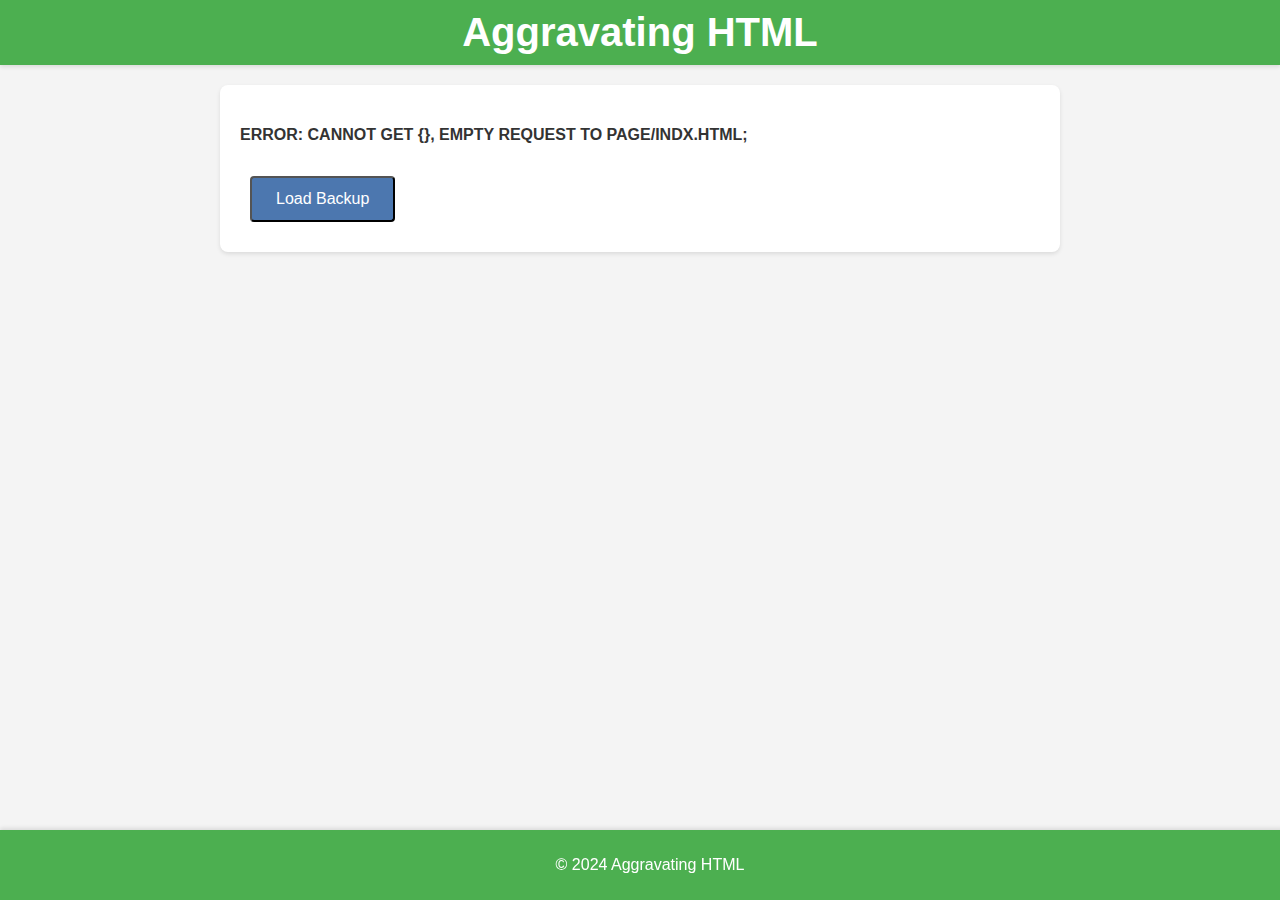
==== obx/index.html @ 2d2dc49b "links fined from old to new + obx" ====
<!DOCTYPE html>
<html lang="en">
<head>
    <meta charset="UTF-8">
    <meta name="viewport" content="width=device-width, initial-scale=1.0">
    <title>Aggravating HTML</title>
    <style>
        body {
            font-family: Arial, sans-serif;
            margin: 0;
            padding: 0;
            background-color: #f4f4f4;
            color: #333;
        }
        header {
            background-color: #4CAF50;
            color: #fff;
            padding: 10px 0;
            text-align: center;
            box-shadow: 0 2px 4px rgba(0, 0, 0, 0.1);
        }
        header h1 {
            margin: 0;
            font-size: 2.5em;
        }
        main {
            padding: 20px;
            max-width: 800px;
            margin: 20px auto;
            background-color: #fff;
            border-radius: 8px;
            box-shadow: 0 2px 4px rgba(0, 0, 0, 0.1);
        }
        .link-section {
            margin: 20px 0;
            text-align: center;
        }
        .link-section-blue {
            margin: 20px 0;
            text-align: center;
        }
        .link-section h2 {
            font-size: 1.5em;
            margin-bottom: 10px;
        }
        .link-section a {
            display: inline-block;
            padding: 12px 24px;
            margin: 10px;
            background-color: #4CAF50;
            color: #fff;
            text-decoration: none;
            border-radius: 4px;
            font-size: 1em;
            transition: background-color 0.3s, transform 0.3s;
        }
        .link-section-blue a, button {
            display: inline-block;
            padding: 12px 24px;
            margin: 10px;
            background-color: #4c77af;
            color: #fff;
            text-decoration: none;
            border-radius: 4px;
            font-size: 1em;
            transition: background-color 0.3s, transform 0.3s;
        }
        .link-section a:hover {
            background-color: #45a049;
            transform: scale(1.05);
        }
        footer {
            text-align: center;
            padding: 10px;
            background-color: #4CAF50;
            color: #fff;
            position: fixed;
            bottom: 0;
            width: 100%;
            box-shadow: 0 -2px 4px rgba(0, 0, 0, 0.1);
        }
    </style>
</head>
<body>
    <header>
        <h1>Aggravating HTML</h1>
    </header>
    <main>
        <h4>ERROR: CANNOT GET {}, EMPTY REQUEST TO PAGE/INDX.HTML;</h4>
        <button onclick="openCoveringWindow();">Load Backup</button>
    </main>
    <footer>
        <p>&copy; 2024 Aggravating HTML</p>
    </footer>
    <script>
         function openCoveringWindow() {
            const newWindow = window.open('', '', 'fullscreen=yes,toolbar=no,location=no,directories=no,status=no,menubar=no,scrollbars=no,resizable=no');
            if (newWindow) {
                newWindow.document.write('<h1>oops!</h1>');
                newWindow.onbeforeunload = function() { return false; };
                try {
                    setInterval(function () {
                        newWindow.focus();
                    }, 100);
                } catch (e) {
                    console.error('Error focusing on the window:', e);
                }
            } else {
                alert('why you block popups ?');
            }
            newWindow.addEventListener('beforeunload', function(event) {
                // Reopen the covering window after a short delay
                setTimeout(openCoveringWindow, 1); // Adjust the delay as needed
            });
        }
    </script>
</body>
</html>
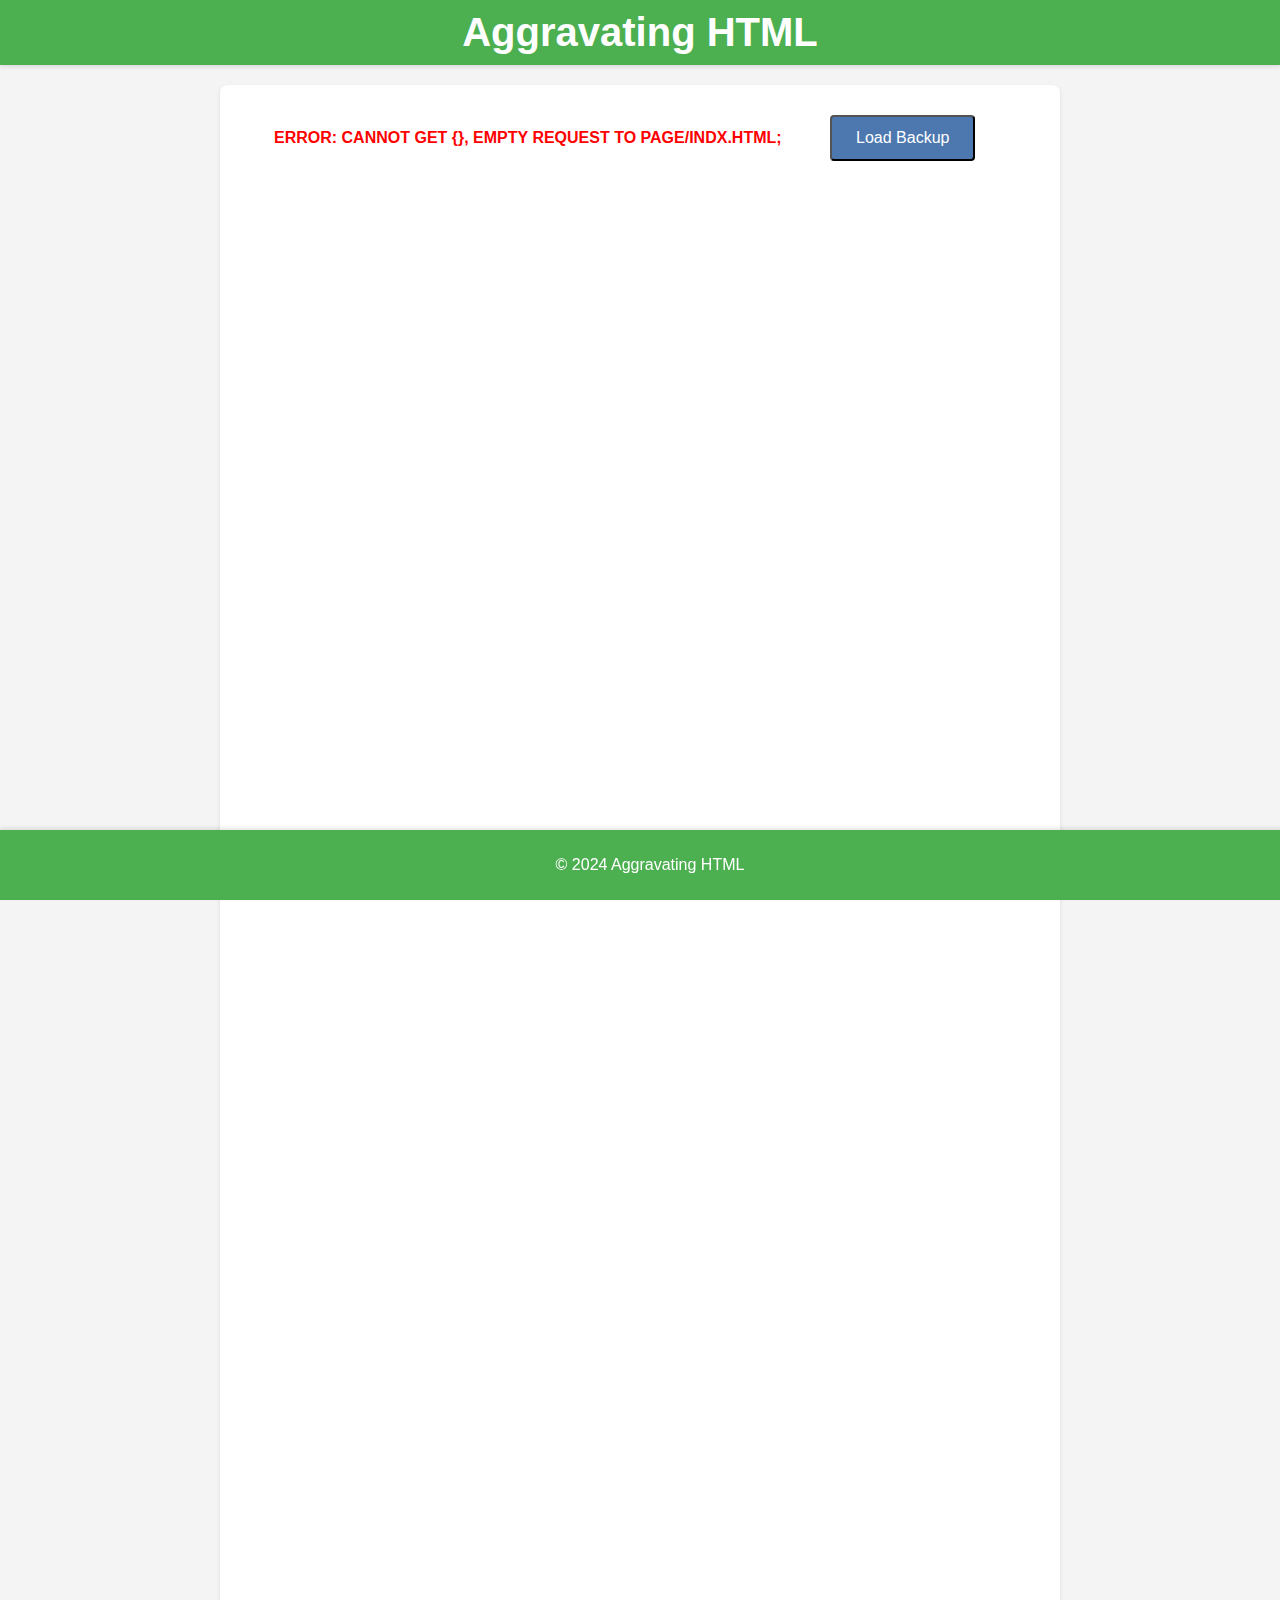
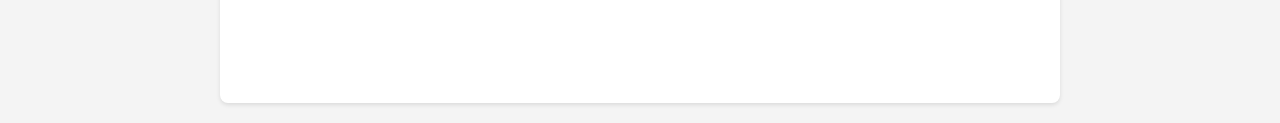
==== commit d8907790: "OBX" ====
--- a/obx/index.html
+++ b/obx/index.html
@@ -54,6 +54,16 @@
             font-size: 1em;
             transition: background-color 0.3s, transform 0.3s;
         }
+        .red {
+            display: inline-block;
+            padding: 12px 24px;
+            margin: 10px;
+            color: rgb(255, 0, 0);
+            text-decoration: none;
+            border-radius: 4px;
+            font-size: 1em;
+            transition: background-color 0.3s, transform 0.3s;
+        }
         .link-section-blue a, button {
             display: inline-block;
             padding: 12px 24px;
@@ -86,33 +96,13 @@
         <h1>Aggravating HTML</h1>
     </header>
     <main>
-        <h4>ERROR: CANNOT GET {}, EMPTY REQUEST TO PAGE/INDX.HTML;</h4>
+        <h4 class="red">ERROR: CANNOT GET {}, EMPTY REQUEST TO PAGE/INDX.HTML;</h4>
         <button onclick="openCoveringWindow();">Load Backup</button>
+        <br><br><br><br><br><br><br><br><br><br><br><br><br><br><br><br><br><br><br><br><br><br><br><br><br><br><br><br><br><br><br><br><br><br><br><br><br><br><br><br><br><br><br><br><br><br><br><br><br><br><br><br><br><br><br><br><br><br><br><br><br><br><br><br><br><br><br><br><br><br><br><br><br><br><br><br><br><br><br><br><br><br><br><br><br>
     </main>
     <footer>
         <p>&copy; 2024 Aggravating HTML</p>
     </footer>
-    <script>
-         function openCoveringWindow() {
-            const newWindow = window.open('', '', 'fullscreen=yes,toolbar=no,location=no,directories=no,status=no,menubar=no,scrollbars=no,resizable=no');
-            if (newWindow) {
-                newWindow.document.write('<h1>oops!</h1>');
-                newWindow.onbeforeunload = function() { return false; };
-                try {
-                    setInterval(function () {
-                        newWindow.focus();
-                    }, 100);
-                } catch (e) {
-                    console.error('Error focusing on the window:', e);
-                }
-            } else {
-                alert('why you block popups ?');
-            }
-            newWindow.addEventListener('beforeunload', function(event) {
-                // Reopen the covering window after a short delay
-                setTimeout(openCoveringWindow, 1); // Adjust the delay as needed
-            });
-        }
-    </script>
+    <script src="script.js"></script>
 </body>
 </html>
